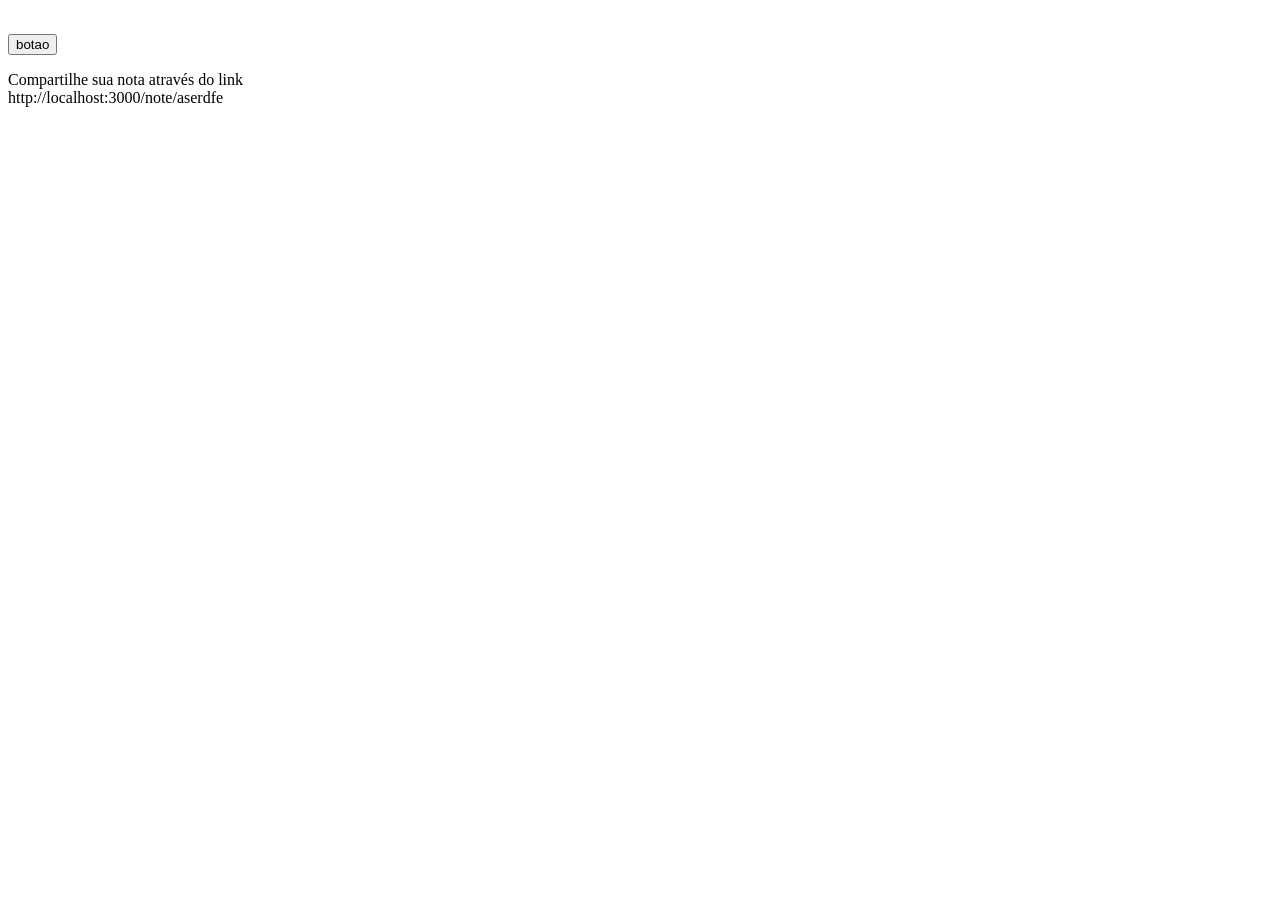
==== public/index.html @ 88104537 "Frontend part 2" ====
<!DOCTYPE html>
<html lang="en">
<head>
    <meta charset="UTF-8">
    <link rel="stylesheet" href="/style.css">
    <meta name="viewport" content="width=device-width, initial-scale=1.0">
    <title>Post-it Share</title>
</head>
<body>
    <div class="sticky-note">
        <div class="content" contenteditable="true"></div>
        <button>botao</button>
    </div>

    <div id="share-link">
        <p>Compartilhe sua nota através do link
            <br/>
            <span>http://localhost:3000/note/aserdfe</span>
        </p>
    </div>
</body>
</html>
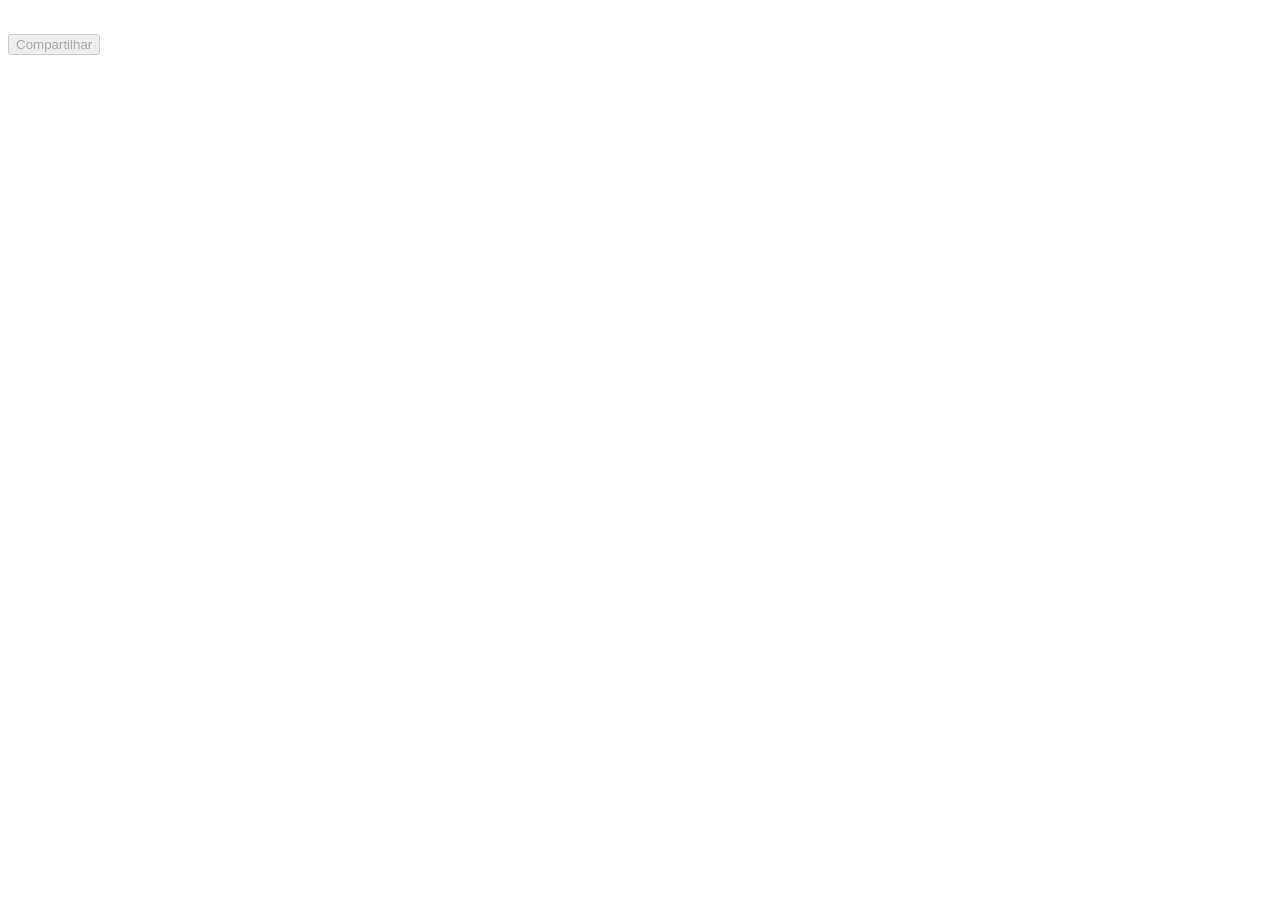
==== commit 375cd7d1: "final commit" ====
--- a/public/index.html
+++ b/public/index.html
@@ -3,20 +3,33 @@
 <head>
     <meta charset="UTF-8">
     <link rel="stylesheet" href="/style.css">
+    <script src="/htmx.min.js"></script>
     <meta name="viewport" content="width=device-width, initial-scale=1.0">
     <title>Post-it Share</title>
 </head>
+
 <body>
     <div class="sticky-note">
-        <div class="content" contenteditable="true"></div>
-        <button>botao</button>
+        <div 
+            id="content" 
+            class="content" 
+            contenteditable="true" 
+            oninput="document.getElementById('shareButton').disabled = !this.textContent.trim()"></div>
+        <button
+            disabled="true"
+            id="shareButton"
+            hx-trigger="click"
+            hx-post="/notes"
+            hx-target="#share-link"
+            hx-on:htmx:config-request="event.detail.parameters.content = content.innerHTML"
+            hx-on:htmx:after-request="{
+                document.getElementById('shareButton').disabled = true;
+                document.getElementById('content').innerHTML = '';
+            }">
+        Compartilhar
+        </button>
     </div>
 
-    <div id="share-link">
-        <p>Compartilhe sua nota através do link
-            <br/>
-            <span>http://localhost:3000/note/aserdfe</span>
-        </p>
-    </div>
+    <div id="share-link"></div>
 </body>
 </html>
